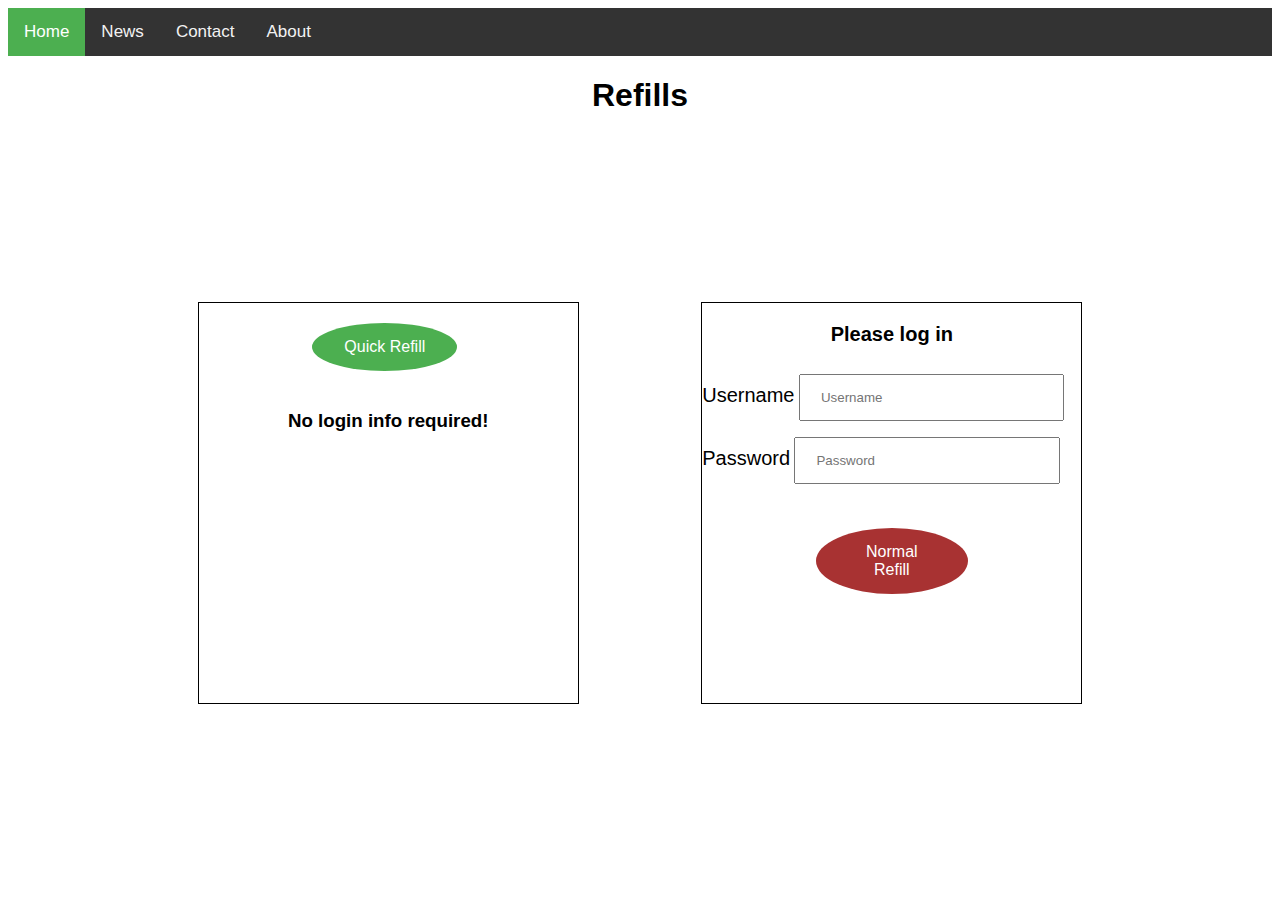
==== refillPage.html @ ccbeac8b "updated refillPage" ====
<html lang="en">
 	<link rel="stylesheet" type="text/css" href="refillPage.css">
	<meta charset="utf-8">
  <head>
    <title>Refills</title>
  </head>
</body>
<div class="topnav">
  <a class="active" href="#home">Home</a>
  <a href="#news">News</a>
  <a href="#contact">Contact</a>
  <a href="#about">About</a>
</div>
  <h1 style="text-align: center;">Refills</h1>
  <p class="center-class">
    <div class="quickRefillContainer">
	     <button id="quickRefill">Quick Refill</button>
       <h3>No login info required!</h3>

    </div>
    <div class="normalRefillContainer">
        <form id="refillLoginForm" action="/user/index" method="get">
          <p style="text-align: center; font-size: 20px; font-weight: bold;">Please log in</p>
          <label>Username</label>
          <input id="uname" name="uname" type="text" placeholder="Username">
          <label>Password</label>
          <input id="pwd" name="pwd" type="password" placeholder="Password">
        </form>
        <button id="normalRefill">Normal Refill</button>
    </div>
  </p>
</body>
</html>
---- refillPage.css ----
ul {list-style-type: none;}
body {font-family: Verdana, sans-serif;}


#refillLoginForm {
  margin-top: 20px;
}

.topnav {
  background-color: #333;
  overflow: hidden;
}

/* Style the links inside the navigation bar */
.topnav a {
  float: left;
  color: #f2f2f2;
  text-align: center;
  padding: 14px 16px;
  text-decoration: none;
  font-size: 17px;
}

/* Change the color of links on hover */
.topnav a:hover {
  background-color: #ddd;
  color: black;
}

/* Add a color to the active/current link */
.topnav a.active {
  background-color: #4CAF50;
  color: white;
}

#quickRefill {
  background-color: #4CAF50; /* Green */
  border: none;
  color: white;
  padding: 15px 32px;
  text-align: center;
  text-decoration: none;
  display: inline-block;
  font-size: 16px;
  border-radius: 50%;
  margin: 20px 30%;
}
#quickRefill:hover {
  background-color: purple;
}

#normalRefill {
  background-color: #a83232; /* Green */
  border: none;
  color: white;
  padding: 15px 32px;
  text-align: center;
  text-decoration: none;
  display: inline-block;
  font-size: 16px;
  border-radius: 50%;
  margin: 20px 30%;
}
#normalRefill:hover {
  background-color: blue;
}

.center-class {
  padding-top: 150px;
}

h3 {
  text-align: center;
}

.quickRefillContainer {
  width: 30%;
  float: left;
  margin-left: 15%;
  min-height: 400px;
  border: 1px solid black;
  align-items: center;
}

.normalRefillContainer {
  border: 1px solid black;
  width: 30%;
  float: right;
  margin-right: 15%;
  min-height: 400px;
}

input {
    padding: 14px 20px;
    margin: 8px 0;
    width: 70%;
    display: inline-block;
}

input[type="submit"] {
    margin-top: 20px;
    color: black;
    background-color: #4CAF50;;
}

label {
    font-size: 20;
}
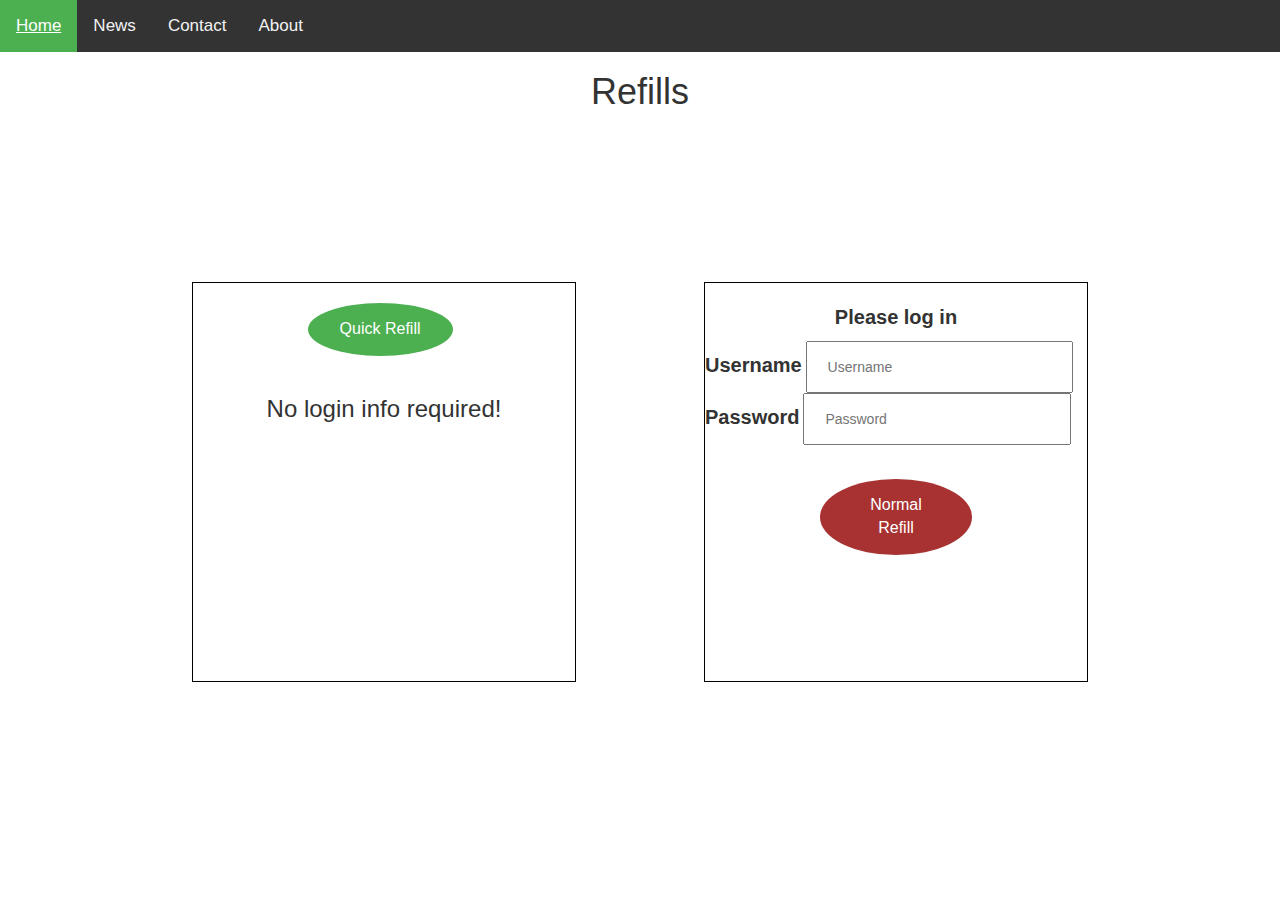
==== commit d75e7c76: "introduced selections page, linked bootstrap to existing files" ====
--- a/refillPage.html
+++ b/refillPage.html
@@ -1,8 +1,13 @@
  <html lang="en">
+  <link rel="stylesheet" type="text/css" href="main.css">
  	<link rel="stylesheet" type="text/css" href="refillPage.css">
-	<meta charset="utf-8">
   <head>
     <title>Refills</title>
+    <meta charset="utf-8">
+  <meta name="viewport" content="width=device-width, initial-scale=1">
+  <link rel="stylesheet" href="https://maxcdn.bootstrapcdn.com/bootstrap/3.4.1/css/bootstrap.min.css">
+  <script src="https://ajax.googleapis.com/ajax/libs/jquery/3.5.1/jquery.min.js"></script>
+  <script src="https://maxcdn.bootstrapcdn.com/bootstrap/3.4.1/js/bootstrap.min.js"></script>
   </head>
 </body>
 <div class="topnav">
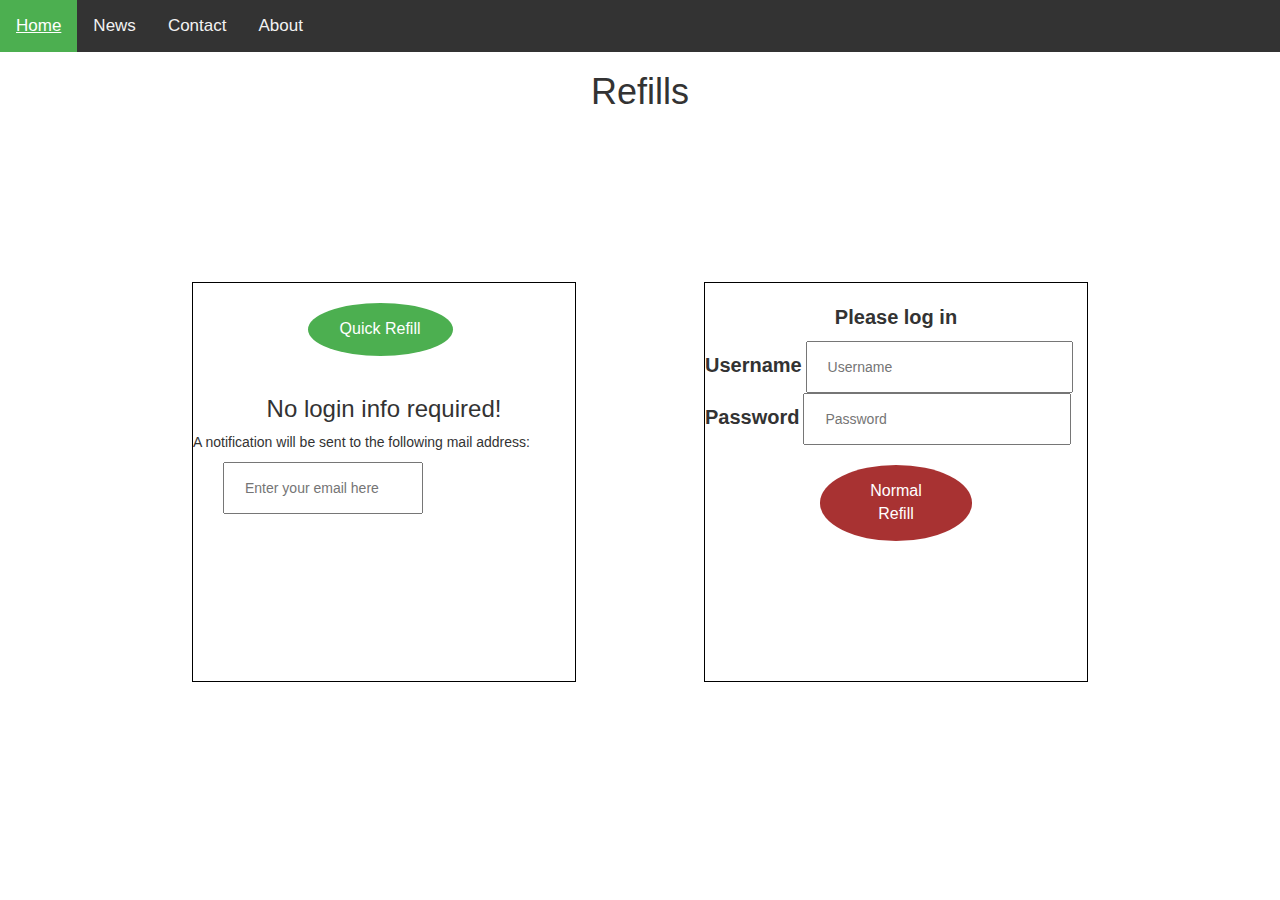
==== commit 25425437: "updated refillPage" ====
--- a/refillPage.html
+++ b/refillPage.html
@@ -21,6 +21,8 @@
     <div class="quickRefillContainer">
 	     <button id="quickRefill">Quick Refill</button>
        <h3>No login info required!</h3>
+       <p>A notification will be sent to the following mail address:</p>
+       <input type="text" name="quick-email" id="quick-email" placeholder="Enter your email here">
 
     </div>
     <div class="normalRefillContainer">
@@ -30,8 +32,9 @@
           <input id="uname" name="uname" type="text" placeholder="Username">
           <label>Password</label>
           <input id="pwd" name="pwd" type="password" placeholder="Password">
+          <button id="normalRefill" type="submit">Normal Refill</button>
         </form>
-        <button id="normalRefill">Normal Refill</button>
+        
     </div>
   </p>
 </body>
--- a/main.css
+++ b/main.css
@@ -0,0 +1,38 @@
+ul {list-style-type: none;}
+body {font-family: Verdana, sans-serif;}
+
+
+#refillLoginForm {
+  margin-top: 20px;
+}
+
+.topnav {
+  background-color: #333;
+  overflow: hidden;
+}
+
+.topnav a {
+  float: left;
+  color: #f2f2f2;
+  text-align: center;
+  padding: 14px 16px;
+  text-decoration: none;
+  font-size: 17px;
+}
+
+.topnav a:hover {
+  background-color: #ddd;
+  color: black;
+}
+
+.topnav a.active {
+  background-color: #4CAF50;
+  color: white;
+}
+
+
+
+
+
+
+
--- a/refillPage.css
+++ b/refillPage.css
@@ -6,32 +6,6 @@
   margin-top: 20px;
 }
 
-.topnav {
-  background-color: #333;
-  overflow: hidden;
-}
-
-/* Style the links inside the navigation bar */
-.topnav a {
-  float: left;
-  color: #f2f2f2;
-  text-align: center;
-  padding: 14px 16px;
-  text-decoration: none;
-  font-size: 17px;
-}
-
-/* Change the color of links on hover */
-.topnav a:hover {
-  background-color: #ddd;
-  color: black;
-}
-
-/* Add a color to the active/current link */
-.topnav a.active {
-  background-color: #4CAF50;
-  color: white;
-}
 
 #quickRefill {
   background-color: #4CAF50; /* Green */
@@ -47,6 +21,11 @@
 }
 #quickRefill:hover {
   background-color: purple;
+}
+
+#quick-email {
+  width: 200px;
+  margin-left: 30px;
 }
 
 #normalRefill {
